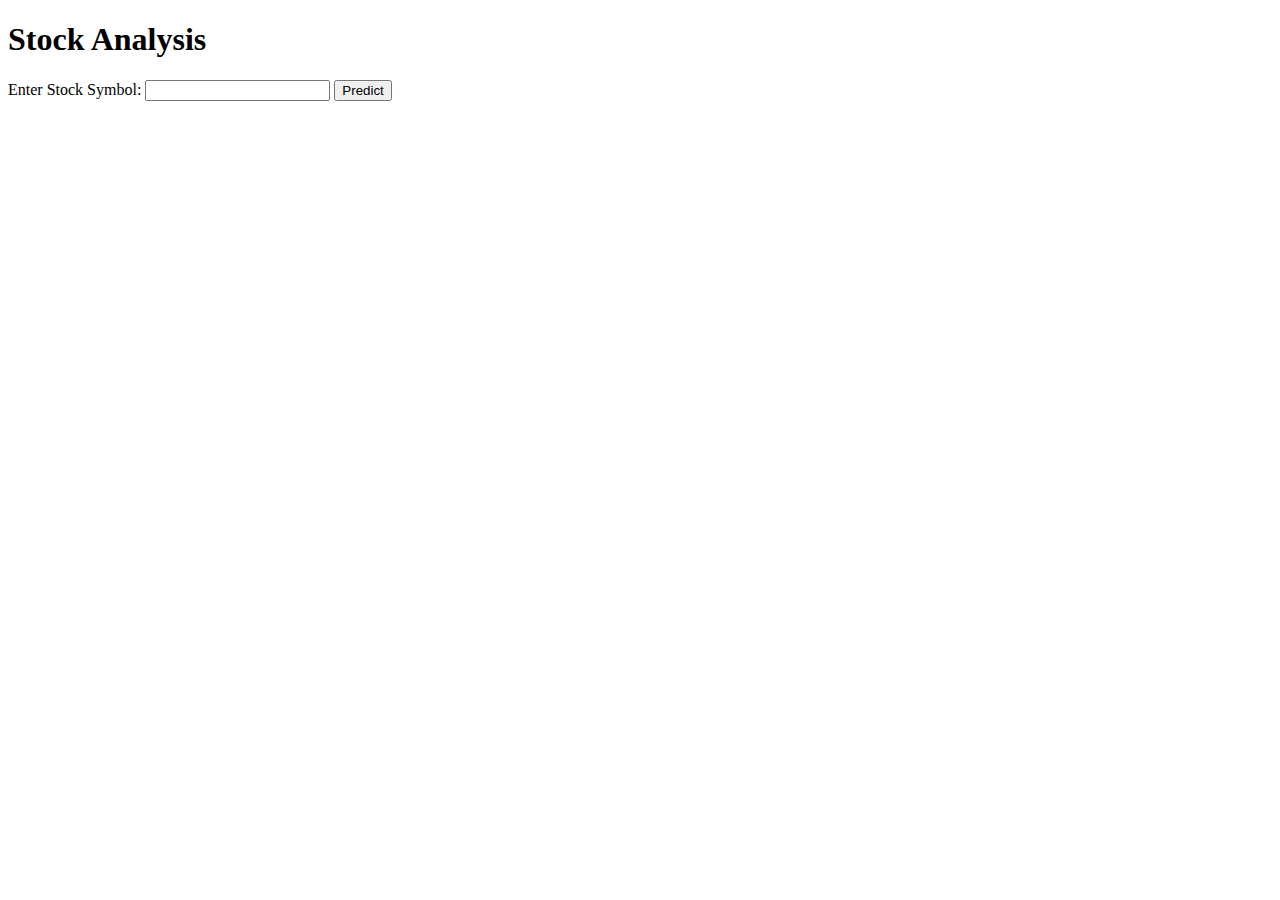
==== Indi_Webapp/templates/index.html @ 201de127 "Add files via upload" ====
<!DOCTYPE html>
<html lang="en">
<head>
    <meta charset="UTF-8">
    <meta name="viewport" content="width=device-width, initial-scale=1.0">
    <title>Stock Prediction App</title>
</head>
<body>
    <h1>Stock Analysis</h1>
    <form action="/predict" method="post">
        <label for="stock_symbol">Enter Stock Symbol:</label>
        <input type="text" id="stock_symbol" name="stock_symbol" required>
        <button type="submit">Predict</button>
    </form>
</body>
</html>
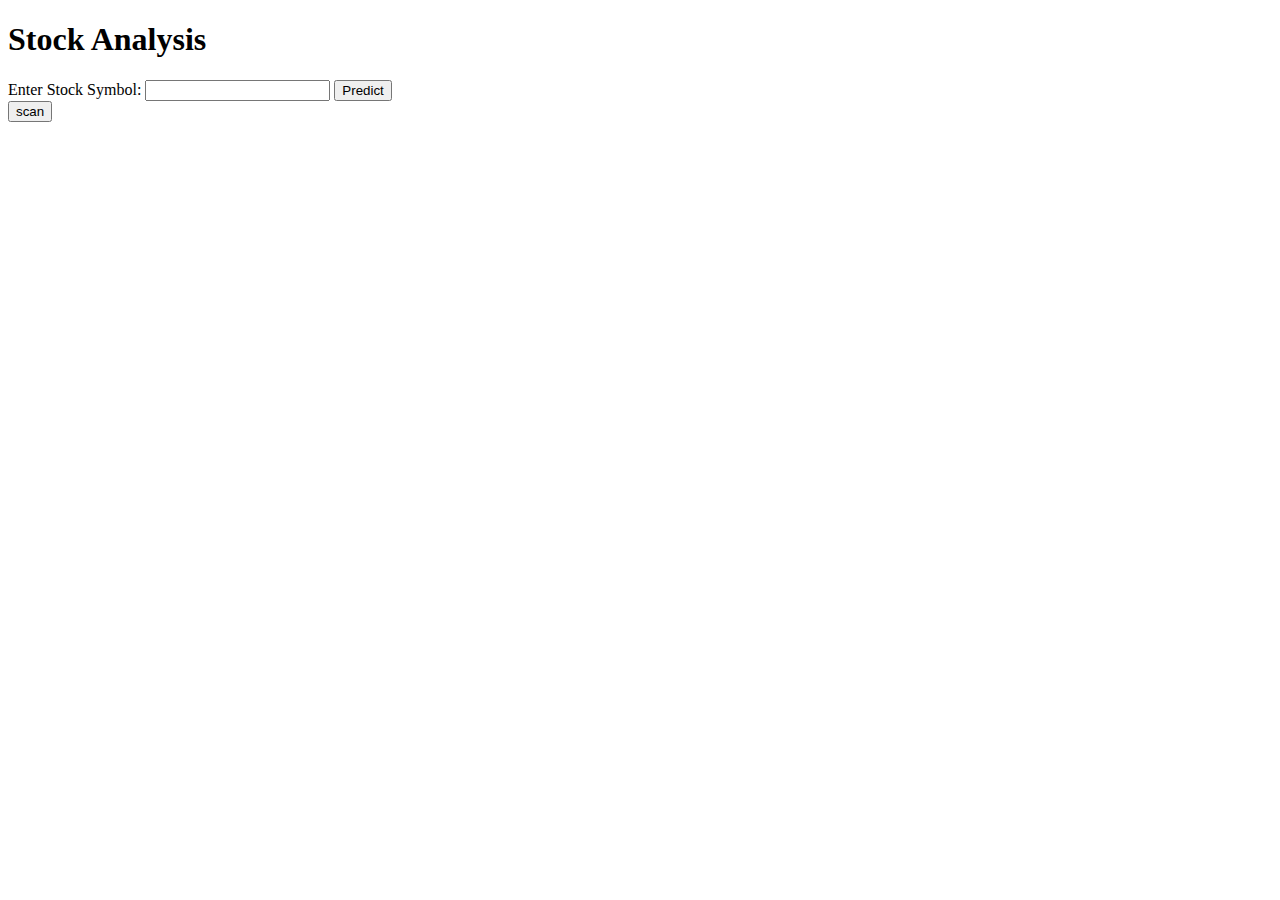
==== commit 6dc2076a: "Add files via upload" ====
--- a/Indi_Webapp/templates/index.html
+++ b/Indi_Webapp/templates/index.html
@@ -12,5 +12,8 @@
         <input type="text" id="stock_symbol" name="stock_symbol" required>
         <button type="submit">Predict</button>
     </form>
+    <form action="/scan" method="post">
+        <button type="submit">scan</button>
+    </form>
 </body>
 </html>
